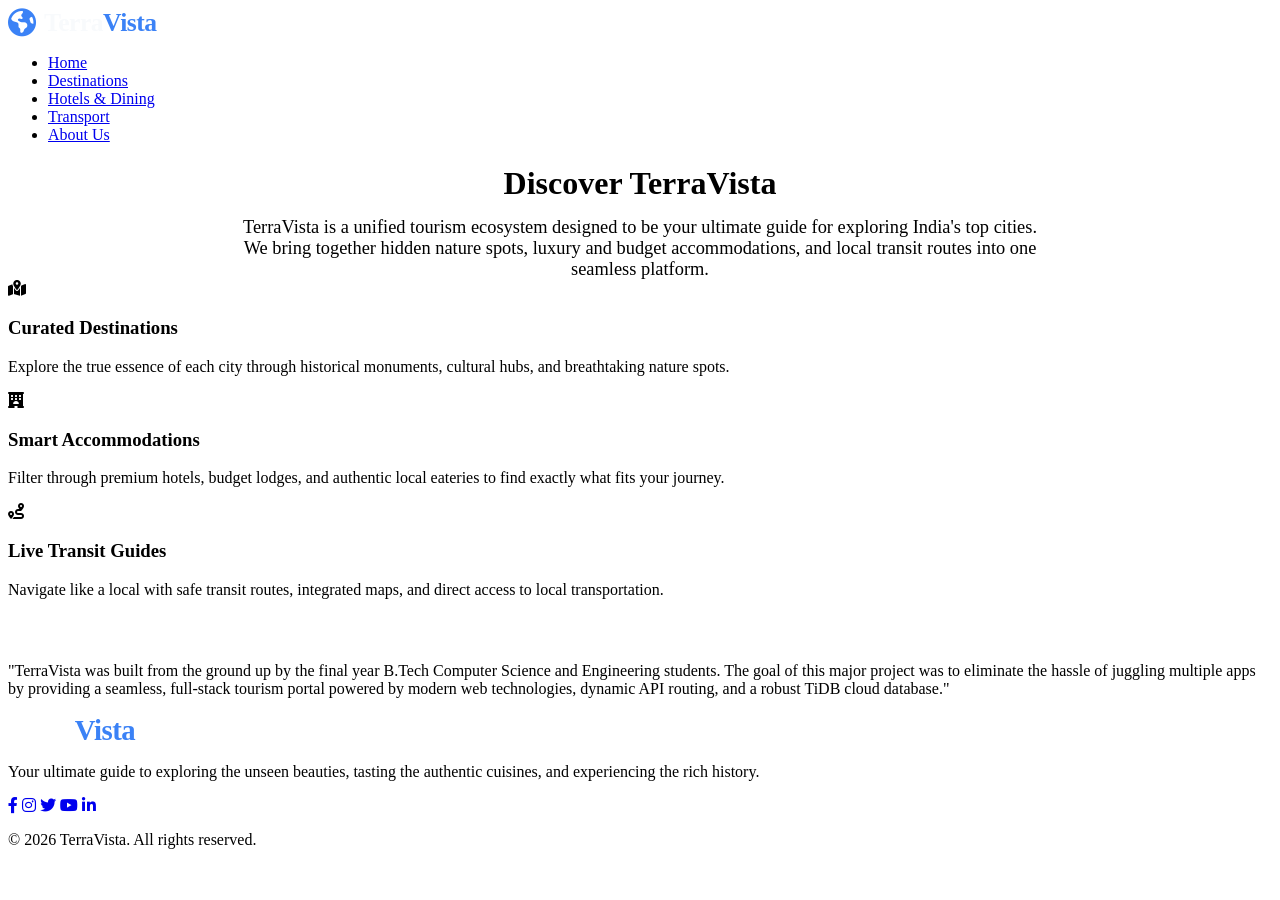
==== templates/about.html @ 1e6e4195 "Update about.html" ====
<!DOCTYPE html>
<html lang="en">
<head>
    <meta charset="UTF-8">
    <meta name="viewport" content="width=device-width, initial-scale=1.0">
    <title>About Us - TerraVista</title>
    <link rel="stylesheet" href="{{ url_for('static', filename='style.css') }}?v=32.0">
    <link rel="stylesheet" href="https://cdnjs.cloudflare.com/ajax/libs/font-awesome/6.0.0/css/all.min.css">
</head>
<body class="about-bg">

    <nav class="navbar">
        <div class="logo" style="display: flex; align-items: center; gap: 8px;">
            <i class="fas fa-globe-americas" style="color: #3b82f6; font-size: 28px;"></i>
            <span style="font-weight: 800; font-size: 1.6rem; letter-spacing: -0.5px; color: #f8fafc;">Terra<span style="color: #3b82f6;">Vista</span></span>
        </div>
        <ul class="nav-links">
            <li><a href="/">Home</a></li>
            <li><a href="/#places">Destinations</a></li>
            <li><a href="/#accommodations">Hotels & Dining</a></li>
            <li><a href="/#transport">Transport</a></li>
            <li><a href="/about">About Us</a></li>
        </ul>
    </nav>

    <div class="about-main">
        <div class="about-header">
            <h1 class="city-title" style="text-align: center; margin-bottom: 15px;">Discover TerraVista</h1>
            <p class="city-description" style="text-align: center; max-width: 800px; margin: 0 auto; font-size: 1.15rem;">
                TerraVista is a unified tourism ecosystem designed to be your ultimate guide for exploring India's top cities. We bring together hidden nature spots, luxury and budget accommodations, and local transit routes into one seamless platform.
            </p>
        </div>

        <div class="about-features">
            <div class="feature-card">
                <i class="fas fa-map-marked-alt feature-icon"></i>
                <h3>Curated Destinations</h3>
                <p>Explore the true essence of each city through historical monuments, cultural hubs, and breathtaking nature spots.</p>
            </div>
            
            <div class="feature-card">
                <i class="fas fa-hotel feature-icon"></i>
                <h3>Smart Accommodations</h3>
                <p>Filter through premium hotels, budget lodges, and authentic local eateries to find exactly what fits your journey.</p>
            </div>
            
            <div class="feature-card">
                <i class="fas fa-route feature-icon"></i>
                <h3>Live Transit Guides</h3>
                <p>Navigate like a local with safe transit routes, integrated maps, and direct access to local transportation.</p>
            </div>
        </div>

        <div class="developer-section">
            <h2 style="margin-bottom: 15px; color: #ffffff;">Behind the Project</h2>
            <p>
                "TerraVista was built from the ground up by the final year B.Tech Computer Science and Engineering students. The goal of this major project was to eliminate the hassle of juggling multiple apps by providing a seamless, full-stack tourism portal powered by modern web technologies, dynamic API routing, and a robust TiDB cloud database."
            </p>
        </div>
    </div>

    <footer class="footer">
        <h2 style="margin: 0 0 15px 0; font-size: 1.8rem; letter-spacing: -0.5px;">
            <span style="font-weight: 800; color: #ffffff;">Terra</span><span style="color: #3b82f6;">Vista</span>
        </h2>
        <p>Your ultimate guide to exploring the unseen beauties, tasting the authentic cuisines, and experiencing the rich history.</p>
        <div class="social-icons">
            <a href="#"><i class="fab fa-facebook-f"></i></a>
            <a href="#"><i class="fab fa-instagram"></i></a>
            <a href="#"><i class="fab fa-twitter"></i></a>
            <a href="#"><i class="fab fa-youtube"></i></a>
            <a href="#"><i class="fab fa-linkedin-in"></i></a>
        </div>
        <div class="footer-bottom">
            <p>&copy; 2026 TerraVista. All rights reserved.</p>
        </div>
    </footer>

</body>
</html>
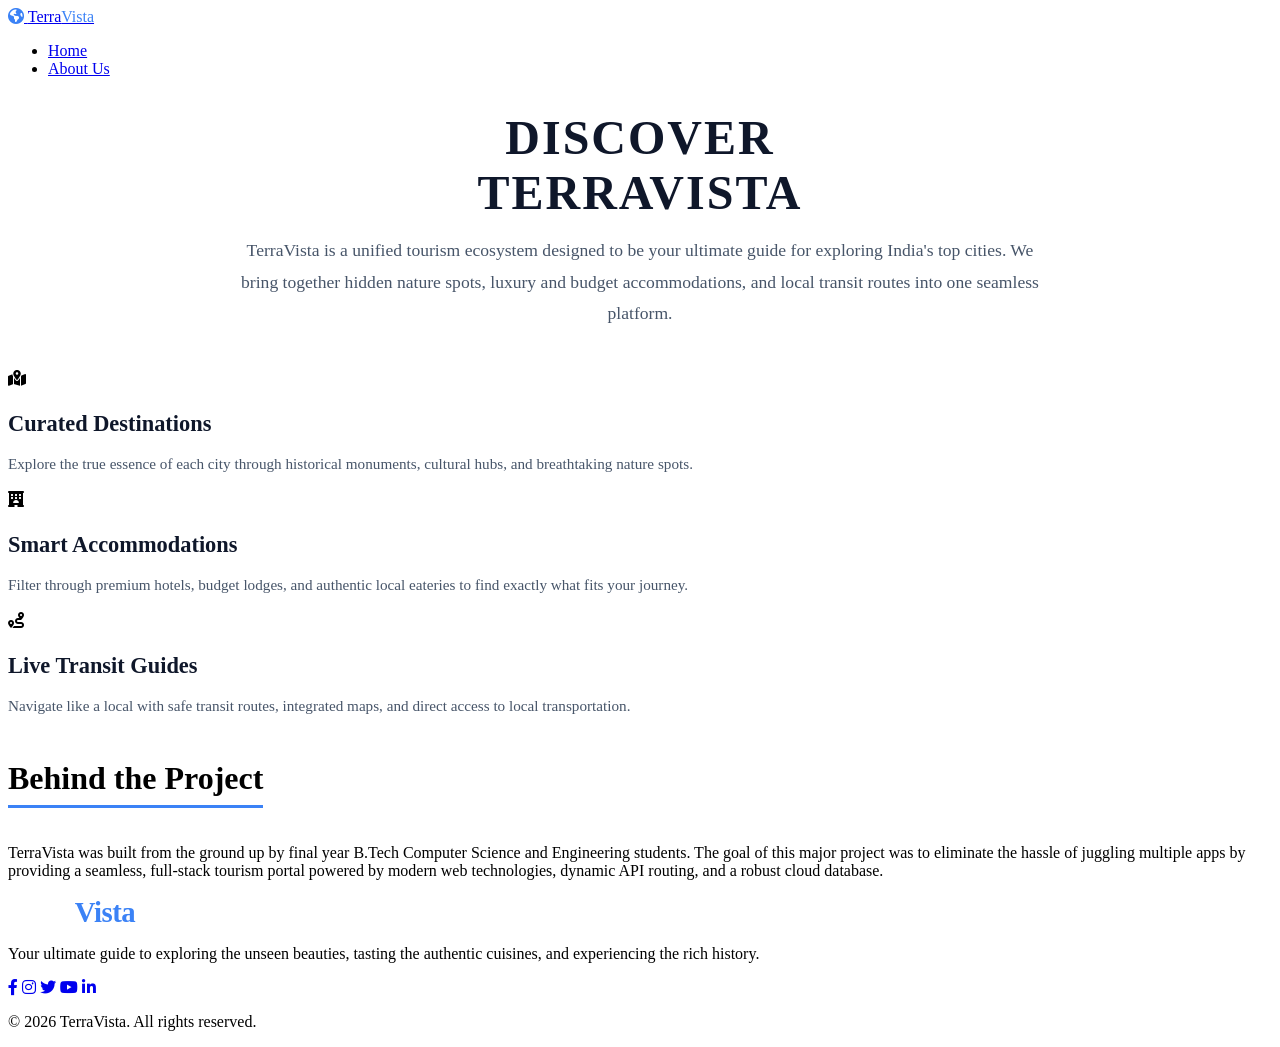
==== commit b5ed39ae: "Update about.html" ====
--- a/templates/about.html
+++ b/templates/about.html
@@ -4,29 +4,29 @@
     <meta charset="UTF-8">
     <meta name="viewport" content="width=device-width, initial-scale=1.0">
     <title>About Us - TerraVista</title>
-    <link rel="stylesheet" href="{{ url_for('static', filename='style.css') }}?v=32.0">
+    <link rel="stylesheet" href="{{ url_for('static', filename='style.css') }}?v=33.0">
     <link rel="stylesheet" href="https://cdnjs.cloudflare.com/ajax/libs/font-awesome/6.0.0/css/all.min.css">
 </head>
-<body class="about-bg">
+<body class="home-bg">
 
     <nav class="navbar">
-        <div class="logo" style="display: flex; align-items: center; gap: 8px;">
-            <i class="fas fa-globe-americas" style="color: #3b82f6; font-size: 28px;"></i>
-            <span style="font-weight: 800; font-size: 1.6rem; letter-spacing: -0.5px; color: #f8fafc;">Terra<span style="color: #3b82f6;">Vista</span></span>
-        </div>
+        <a href="/" class="logo">
+            <i class="fas fa-globe-americas" style="color: #3b82f6;"></i>
+            <span>Terra<span style="color: #3b82f6;">Vista</span></span>
+        </a>
         <ul class="nav-links">
             <li><a href="/">Home</a></li>
-            <li><a href="/#places">Destinations</a></li>
-            <li><a href="/#accommodations">Hotels & Dining</a></li>
-            <li><a href="/#transport">Transport</a></li>
             <li><a href="/about">About Us</a></li>
         </ul>
     </nav>
 
-    <div class="about-main">
-        <div class="about-header">
-            <h1 class="city-title" style="text-align: center; margin-bottom: 15px;">Discover TerraVista</h1>
-            <p class="city-description" style="text-align: center; max-width: 800px; margin: 0 auto; font-size: 1.15rem;">
+    <main class="about-main" style="margin-top: 20px;">
+        
+        <div style="text-align: center; margin-bottom: 40px;">
+            <h1 style="font-size: 3rem; color: #0f172a; margin-bottom: 15px; text-transform: uppercase; letter-spacing: 2px;">
+                Discover <br> TerraVista
+            </h1>
+            <p style="font-size: 1.1rem; color: #475569; max-width: 800px; margin: 0 auto; line-height: 1.8;">
                 TerraVista is a unified tourism ecosystem designed to be your ultimate guide for exploring India's top cities. We bring together hidden nature spots, luxury and budget accommodations, and local transit routes into one seamless platform.
             </p>
         </div>
@@ -34,30 +34,31 @@
         <div class="about-features">
             <div class="feature-card">
                 <i class="fas fa-map-marked-alt feature-icon"></i>
-                <h3>Curated Destinations</h3>
-                <p>Explore the true essence of each city through historical monuments, cultural hubs, and breathtaking nature spots.</p>
+                <h3 style="font-size: 1.4rem; color: #0f172a; margin-bottom: 15px;">Curated Destinations</h3>
+                <p style="color: #475569; font-size: 0.95rem; line-height: 1.6;">Explore the true essence of each city through historical monuments, cultural hubs, and breathtaking nature spots.</p>
             </div>
-            
             <div class="feature-card">
                 <i class="fas fa-hotel feature-icon"></i>
-                <h3>Smart Accommodations</h3>
-                <p>Filter through premium hotels, budget lodges, and authentic local eateries to find exactly what fits your journey.</p>
+                <h3 style="font-size: 1.4rem; color: #0f172a; margin-bottom: 15px;">Smart Accommodations</h3>
+                <p style="color: #475569; font-size: 0.95rem; line-height: 1.6;">Filter through premium hotels, budget lodges, and authentic local eateries to find exactly what fits your journey.</p>
             </div>
-            
             <div class="feature-card">
                 <i class="fas fa-route feature-icon"></i>
-                <h3>Live Transit Guides</h3>
-                <p>Navigate like a local with safe transit routes, integrated maps, and direct access to local transportation.</p>
+                <h3 style="font-size: 1.4rem; color: #0f172a; margin-bottom: 15px;">Live Transit Guides</h3>
+                <p style="color: #475569; font-size: 0.95rem; line-height: 1.6;">Navigate like a local with safe transit routes, integrated maps, and direct access to local transportation.</p>
             </div>
         </div>
 
         <div class="developer-section">
-            <h2 style="margin-bottom: 15px; color: #ffffff;">Behind the Project</h2>
+            <h2 style="font-size: 2rem; margin-bottom: 20px; border-bottom: 3px solid #3b82f6; display: inline-block; padding-bottom: 8px;">
+                Behind the Project
+            </h2>
             <p>
-                "TerraVista was built from the ground up by the final year B.Tech Computer Science and Engineering students. The goal of this major project was to eliminate the hassle of juggling multiple apps by providing a seamless, full-stack tourism portal powered by modern web technologies, dynamic API routing, and a robust TiDB cloud database."
+                TerraVista was built from the ground up by final year B.Tech Computer Science and Engineering students. The goal of this major project was to eliminate the hassle of juggling multiple apps by providing a seamless, full-stack tourism portal powered by modern web technologies, dynamic API routing, and a robust cloud database.
             </p>
         </div>
-    </div>
+
+    </main>
 
     <footer class="footer">
         <h2 style="margin: 0 0 15px 0; font-size: 1.8rem; letter-spacing: -0.5px;">
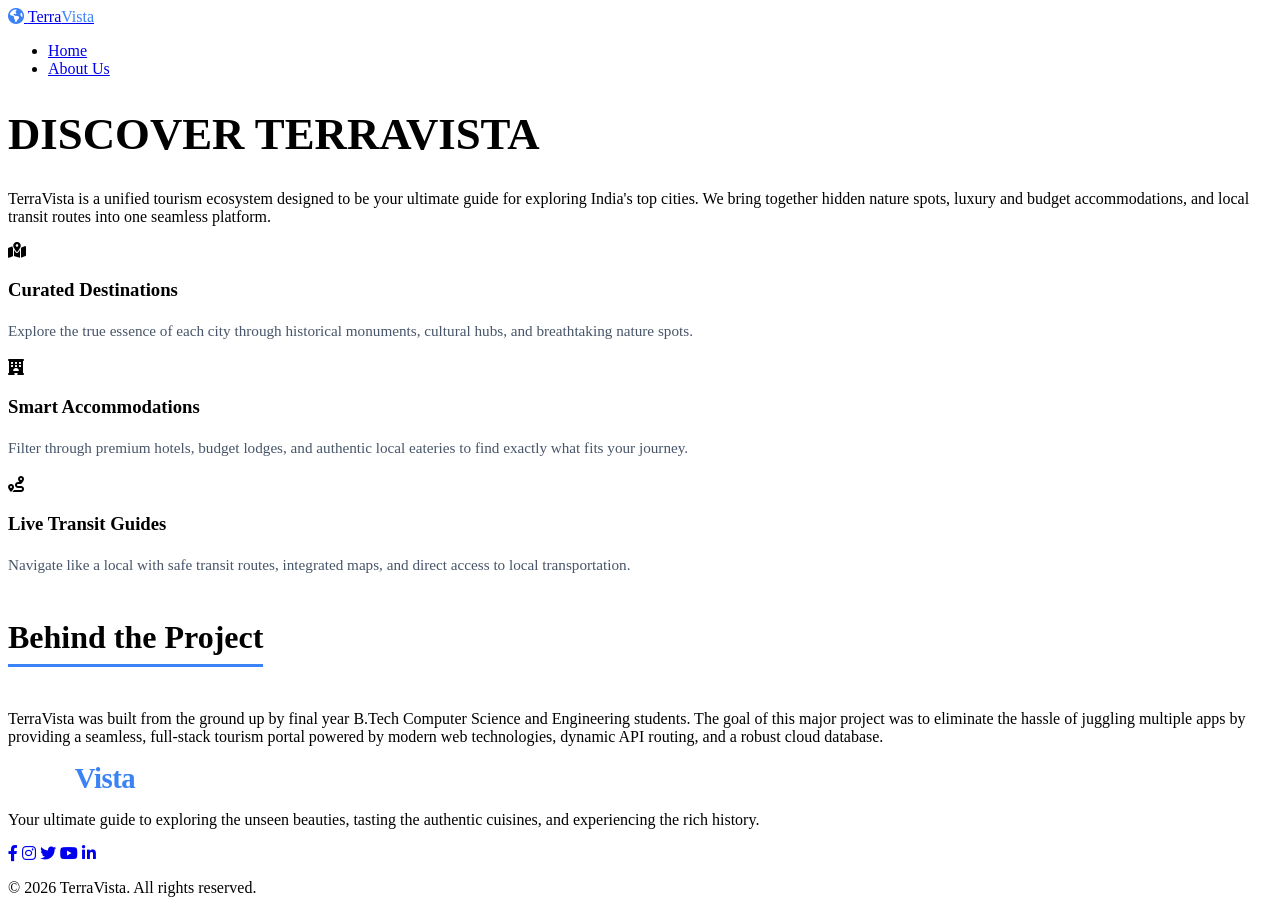
==== commit ce8b0af2: "Update about.html" ====
--- a/templates/about.html
+++ b/templates/about.html
@@ -4,7 +4,7 @@
     <meta charset="UTF-8">
     <meta name="viewport" content="width=device-width, initial-scale=1.0">
     <title>About Us - TerraVista</title>
-    <link rel="stylesheet" href="{{ url_for('static', filename='style.css') }}?v=33.0">
+    <link rel="stylesheet" href="{{ url_for('static', filename='style.css') }}?v=34.0">
     <link rel="stylesheet" href="https://cdnjs.cloudflare.com/ajax/libs/font-awesome/6.0.0/css/all.min.css">
 </head>
 <body class="home-bg">
@@ -22,11 +22,11 @@
 
     <main class="about-main" style="margin-top: 20px;">
         
-        <div style="text-align: center; margin-bottom: 40px;">
-            <h1 style="font-size: 3rem; color: #0f172a; margin-bottom: 15px; text-transform: uppercase; letter-spacing: 2px;">
-                Discover <br> TerraVista
+        <div class="navy-info-box">
+            <h1 style="font-size: 2.8rem; text-transform: uppercase;">
+                Discover TerraVista
             </h1>
-            <p style="font-size: 1.1rem; color: #475569; max-width: 800px; margin: 0 auto; line-height: 1.8;">
+            <p>
                 TerraVista is a unified tourism ecosystem designed to be your ultimate guide for exploring India's top cities. We bring together hidden nature spots, luxury and budget accommodations, and local transit routes into one seamless platform.
             </p>
         </div>
@@ -34,23 +34,23 @@
         <div class="about-features">
             <div class="feature-card">
                 <i class="fas fa-map-marked-alt feature-icon"></i>
-                <h3 style="font-size: 1.4rem; color: #0f172a; margin-bottom: 15px;">Curated Destinations</h3>
+                <h3>Curated Destinations</h3>
                 <p style="color: #475569; font-size: 0.95rem; line-height: 1.6;">Explore the true essence of each city through historical monuments, cultural hubs, and breathtaking nature spots.</p>
             </div>
             <div class="feature-card">
                 <i class="fas fa-hotel feature-icon"></i>
-                <h3 style="font-size: 1.4rem; color: #0f172a; margin-bottom: 15px;">Smart Accommodations</h3>
+                <h3>Smart Accommodations</h3>
                 <p style="color: #475569; font-size: 0.95rem; line-height: 1.6;">Filter through premium hotels, budget lodges, and authentic local eateries to find exactly what fits your journey.</p>
             </div>
             <div class="feature-card">
                 <i class="fas fa-route feature-icon"></i>
-                <h3 style="font-size: 1.4rem; color: #0f172a; margin-bottom: 15px;">Live Transit Guides</h3>
+                <h3>Live Transit Guides</h3>
                 <p style="color: #475569; font-size: 0.95rem; line-height: 1.6;">Navigate like a local with safe transit routes, integrated maps, and direct access to local transportation.</p>
             </div>
         </div>
 
-        <div class="developer-section">
-            <h2 style="font-size: 2rem; margin-bottom: 20px; border-bottom: 3px solid #3b82f6; display: inline-block; padding-bottom: 8px;">
+        <div class="navy-info-box">
+            <h2 style="font-size: 2rem; border-bottom: 3px solid #3b82f6; display: inline-block; padding-bottom: 8px;">
                 Behind the Project
             </h2>
             <p>
@@ -77,5 +77,6 @@
         </div>
     </footer>
 
+
 </body>
 </html>
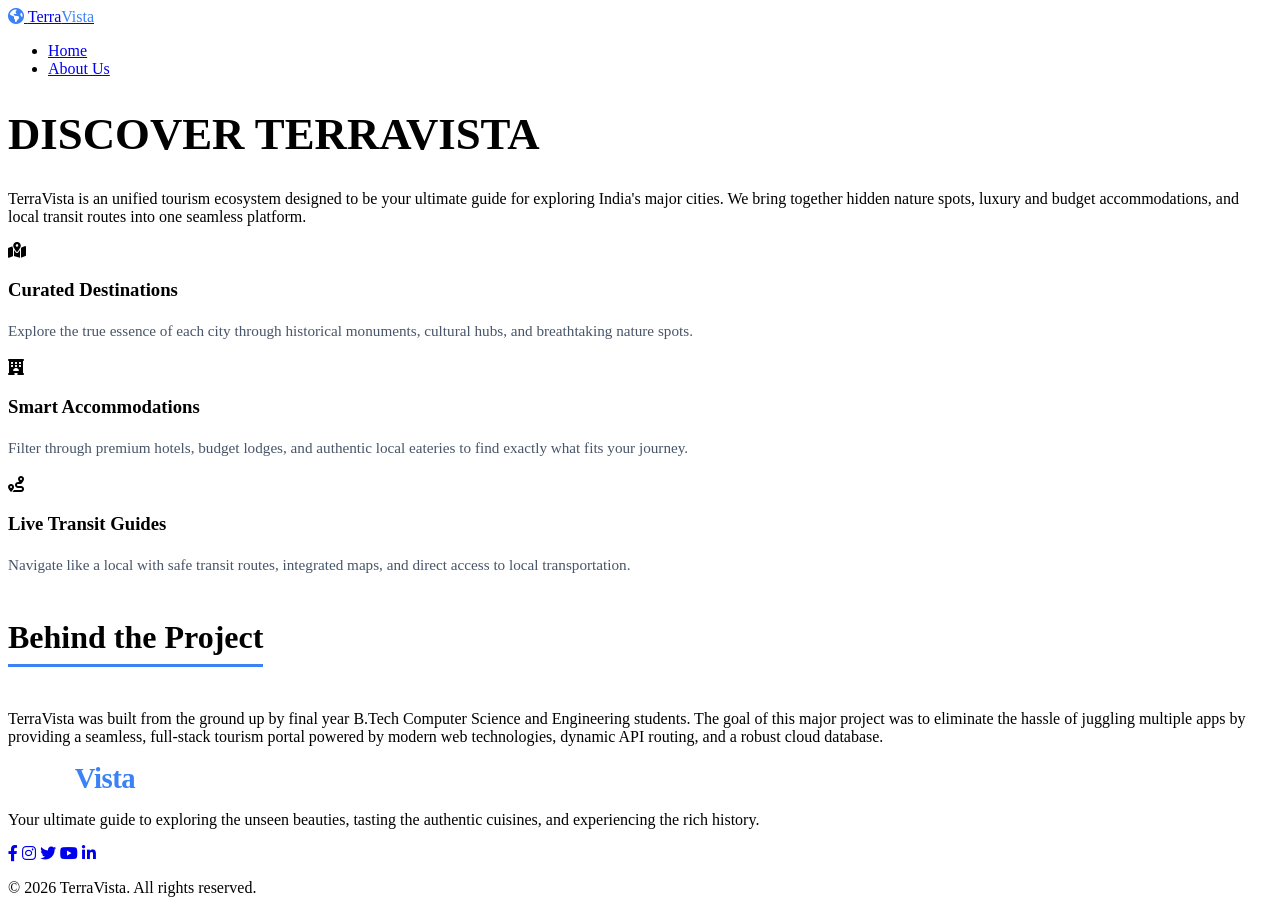
==== commit 597c6478: "Update about.html" ====
--- a/templates/about.html
+++ b/templates/about.html
@@ -4,7 +4,7 @@
     <meta charset="UTF-8">
     <meta name="viewport" content="width=device-width, initial-scale=1.0">
     <title>About Us - TerraVista</title>
-    <link rel="stylesheet" href="{{ url_for('static', filename='style.css') }}?v=34.0">
+    <link rel="stylesheet" href="{{ url_for('static', filename='style.css') }}?v=49.0">
     <link rel="stylesheet" href="https://cdnjs.cloudflare.com/ajax/libs/font-awesome/6.0.0/css/all.min.css">
 </head>
 <body class="home-bg">
@@ -27,7 +27,7 @@
                 Discover TerraVista
             </h1>
             <p>
-                TerraVista is a unified tourism ecosystem designed to be your ultimate guide for exploring India's top cities. We bring together hidden nature spots, luxury and budget accommodations, and local transit routes into one seamless platform.
+                TerraVista is an unified tourism ecosystem designed to be your ultimate guide for exploring India's major cities. We bring together hidden nature spots, luxury and budget accommodations, and local transit routes into one seamless platform.
             </p>
         </div>
 
